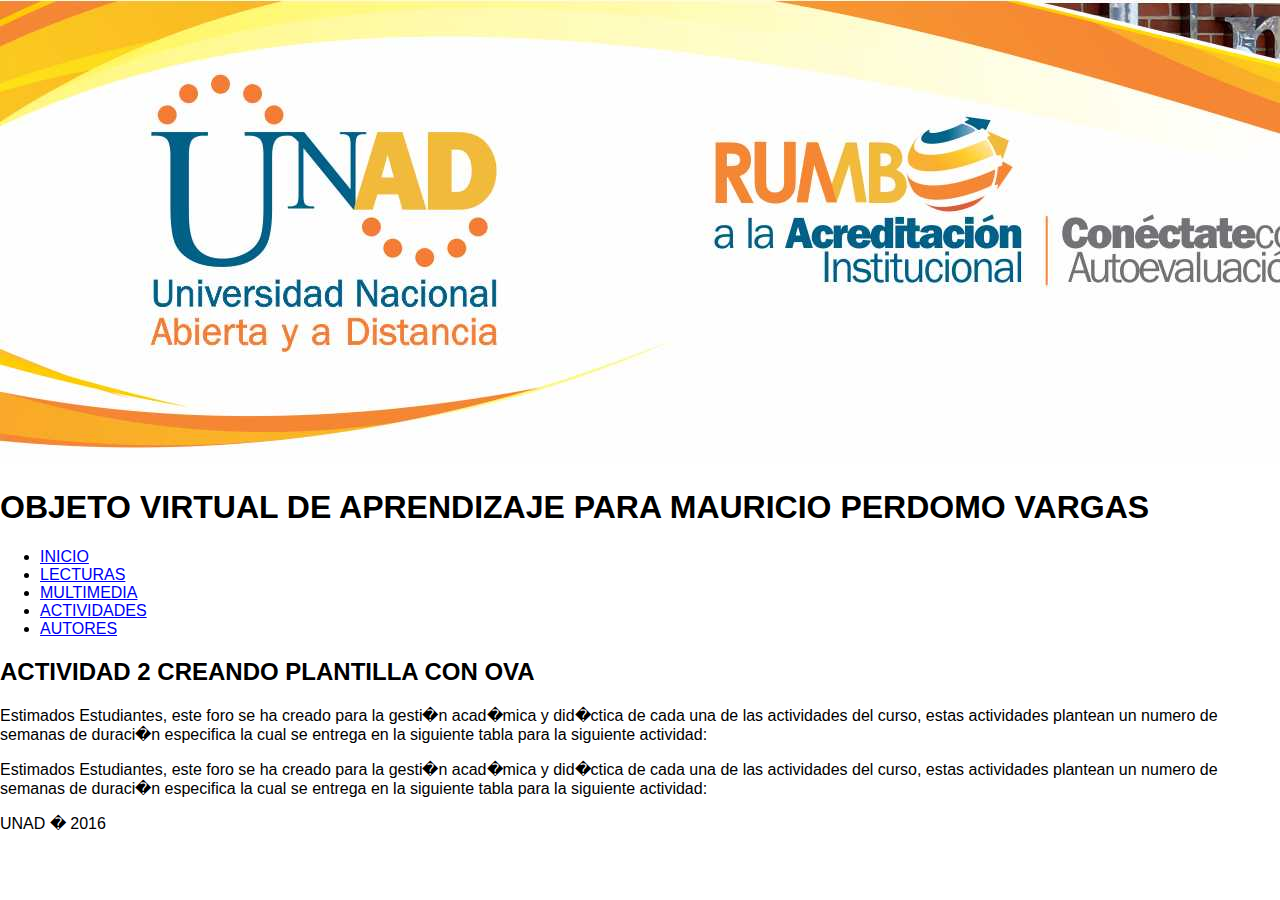
==== html/Actividades.html @ 7d10e616 "initial commit" ====
<!DOCTYPE html>
<html>
<head>
		<meta name="Descripcion" content="Curso de Sitios Dise�os Web" />
		<meta name="keywords" content="HTML5, CSS3, JavaScript"/>
		<title> Actividad 2 UNAD Multimedia</title>
    <meta http-equiv="Content-Type" content="text/html; ISO-8859-1"/> 
		<link rel="stylesheet" type="text/css" href="../css/normalize.css">
		<link rel="stylesheet" href="../css/estilos.css">
		<script src="../js/modernizr-custom.js"></script>

</head>

<body>
      <div id="contenedor">
      <header>
        <div id="banner"> <img src="../imagenes/BanerUNAD.jpg"  alt="UNAD"></div>
         <h1 class="titulo"> OBJETO VIRTUAL DE APRENDIZAJE PARA MAURICIO PERDOMO VARGAS</h1>
      </header>


     <div id="menu">

        <nav>
			<ul>
				<li><a href="../index.html">INICIO</a></li>
				<li><a href="../html/Lecturas.html">LECTURAS</a></li>
				<li><a href="../html/Multimedia.html">MULTIMEDIA</a></li>
				<li><a href="../html/Actividades.html">ACTIVIDADES</a></li>
				<li><a href="../html/Autores.html">AUTORES</a></li>
			</ul>
		</nav>

       </div>
      <!-- /end #menu-->
      <section class="contenido">
		<article1>
          	<h2>ACTIVIDAD 2 CREANDO PLANTILLA CON OVA </h2>
          	<p>Estimados Estudiantes, este foro se ha creado para la gesti�n acad�mica y did�ctica de cada una de las actividades del curso, estas actividades plantean un numero de semanas de duraci�n especifica la cual se entrega en la siguiente tabla para la siguiente actividad:</p>
          	<p>Estimados Estudiantes, este foro se ha creado para la gesti�n acad�mica y did�ctica de cada una de las actividades del curso, estas actividades plantean un numero de semanas de duraci�n especifica la cual se entrega en la siguiente tabla para la siguiente actividad:</p>
        </article>
      </section>
      <footer>
     <p>UNAD � 2016</p>
      </footer>

   </div>

</body>
</html>
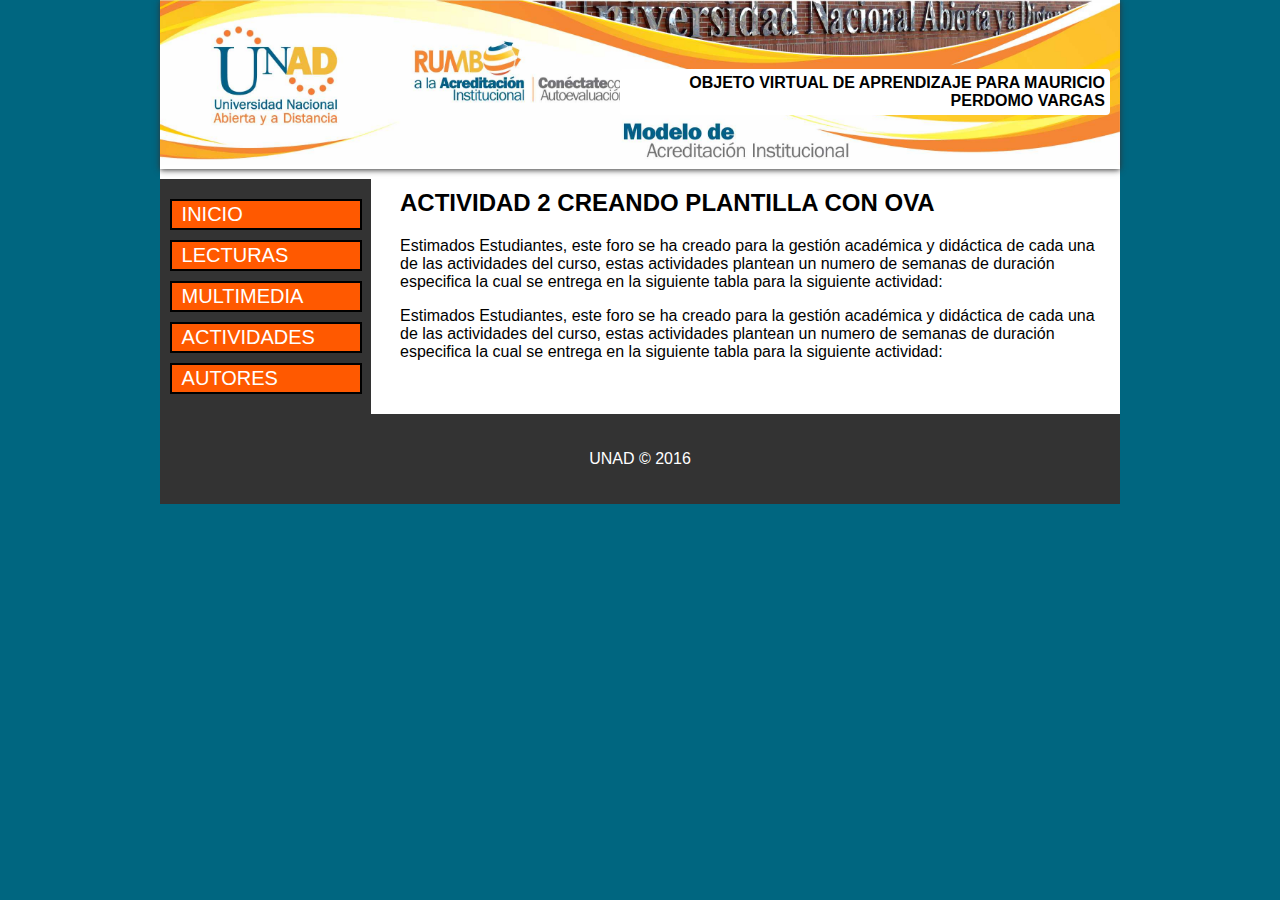
==== commit 38d7eea0: "Update Actividades.html" ====
--- a/html/Actividades.html
+++ b/html/Actividades.html
@@ -1,12 +1,12 @@
 <!DOCTYPE html>
 <html>
 <head>
-		<meta name="Descripcion" content="Curso de Sitios Dise�os Web" />
+		<meta name="Descripcion" content="Curso de Sitios Diseños Web" />
 		<meta name="keywords" content="HTML5, CSS3, JavaScript"/>
 		<title> Actividad 2 UNAD Multimedia</title>
     <meta http-equiv="Content-Type" content="text/html; ISO-8859-1"/> 
 		<link rel="stylesheet" type="text/css" href="../css/normalize.css">
-		<link rel="stylesheet" href="../css/estilos.css">
+		<link rel="stylesheet" href="../css/Estilos.css">
 		<script src="../js/modernizr-custom.js"></script>
 
 </head>
@@ -36,15 +36,15 @@
       <section class="contenido">
 		<article1>
           	<h2>ACTIVIDAD 2 CREANDO PLANTILLA CON OVA </h2>
-          	<p>Estimados Estudiantes, este foro se ha creado para la gesti�n acad�mica y did�ctica de cada una de las actividades del curso, estas actividades plantean un numero de semanas de duraci�n especifica la cual se entrega en la siguiente tabla para la siguiente actividad:</p>
-          	<p>Estimados Estudiantes, este foro se ha creado para la gesti�n acad�mica y did�ctica de cada una de las actividades del curso, estas actividades plantean un numero de semanas de duraci�n especifica la cual se entrega en la siguiente tabla para la siguiente actividad:</p>
+          	<p>Estimados Estudiantes, este foro se ha creado para la gestión académica y didáctica de cada una de las actividades del curso, estas actividades plantean un numero de semanas de duración especifica la cual se entrega en la siguiente tabla para la siguiente actividad:</p>
+          	<p>Estimados Estudiantes, este foro se ha creado para la gestión académica y didáctica de cada una de las actividades del curso, estas actividades plantean un numero de semanas de duración especifica la cual se entrega en la siguiente tabla para la siguiente actividad:</p>
         </article>
       </section>
       <footer>
-     <p>UNAD � 2016</p>
+     <p>UNAD © 2016</p>
       </footer>
 
    </div>
 
 </body>
-</html>+</html>
--- a/css/Estilos.css
+++ b/css/Estilos.css
@@ -0,0 +1,93 @@
+@charset "UTF-8";
+/* CSS Document */
+
+
+article, section, nav, header, footer{
+	display: block;
+}
+
+body { 
+	background: #006680;
+    margin: 0 auto;
+}
+
+#contenedor { 
+width: 960px;
+background-color: #FFF;
+margin: 0 auto;
+}
+header{
+	box-shadow: 0px 1px 6px #333;
+}
+#banner img{
+	max-width: 100%;
+}
+
+#imagen img{
+    max-width: 30%;
+    position: relative;
+    float: right;
+    padding: 7px;
+}
+
+.titulo{
+	font-size: 1em;
+    text-align: right;
+    margin: -100px 10px;
+    position: relative;
+    z-index: 2;
+    width: 50%;
+    float: right;
+    color: #000;
+    background: white;
+    padding: 5px;
+    border-radius: 0.25em;
+}
+
+nav ul li a {
+	color: #FFF;
+	text-decoration: none;
+}
+
+nav ul li a:hover{
+	color: #333;
+}
+
+
+
+.contenido {
+	float: right;
+	width: 73%;
+	margin: 0 2% 3% 2%;
+}
+
+
+#menu{
+	float: left;
+    width: 20%;
+    padding: 0 1%;
+    margin-top: 1%;
+    background: #333333;
+}
+
+#menu nav ul{
+	font-size:20px; 
+	padding: 0;
+}
+#menu nav ul li {
+    list-style: none;
+    background: #FF5900;
+    color: #fff;
+    text-align: left;
+    margin: 10px 0 10px 0;
+    border: 2px solid #000;
+    padding: 2px 10px 2px 10px;
+}
+
+footer {
+	clear: both;
+    padding: 20px 5px;
+    background: #333;
+    color: #fff;
+    text-align: center;
+}